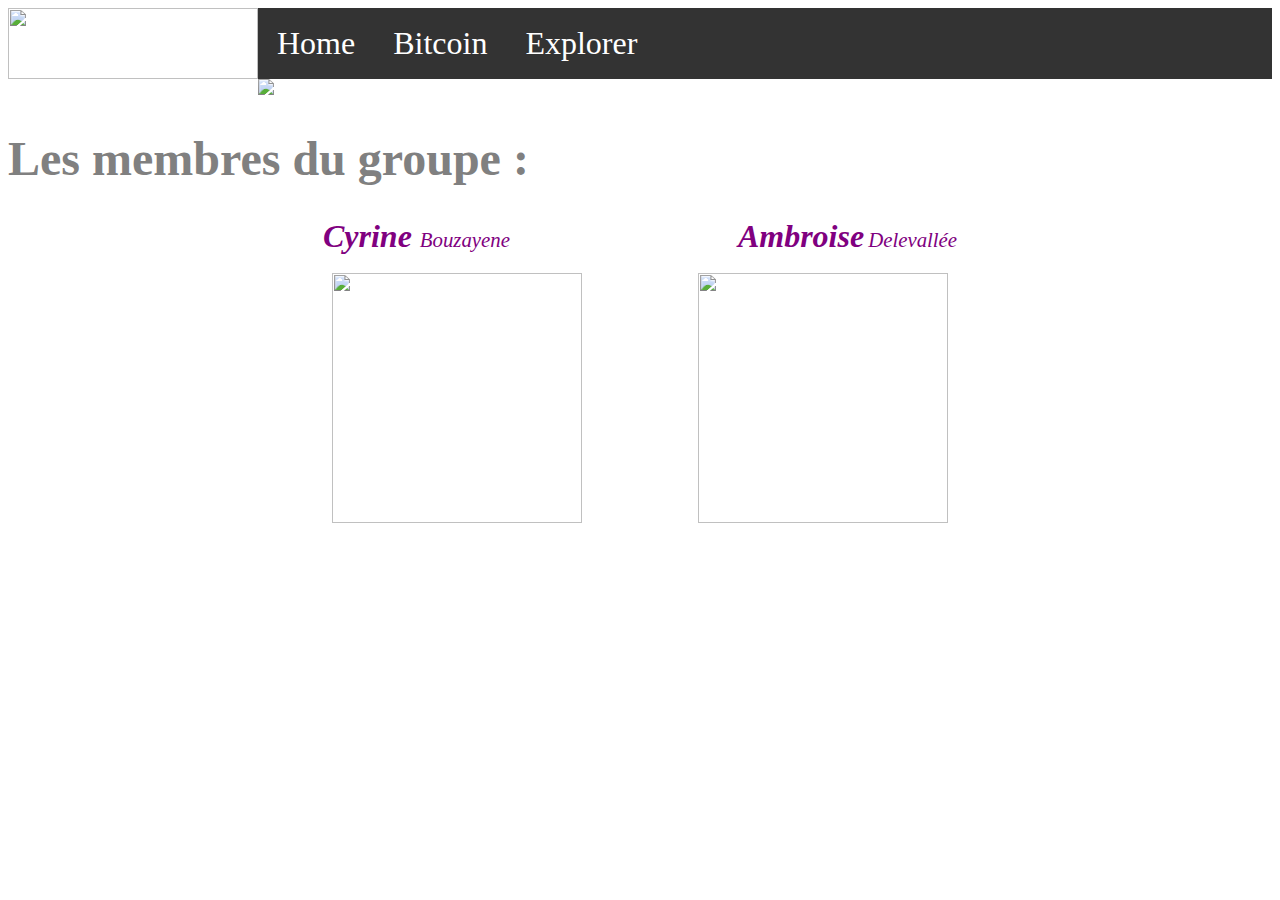
==== Projet/Index.html @ 0d20d1de "modif" ====
<!DOCTYPE html>
<html>
	<head>
	<meta charset="utf-8" />
	<link rel="stylesheet" href="styles/style.css" />
	<link rel="stylesheet" href="styles/navbar.css" />
	   <title> Finance</title>
	</head>
		
	<body>
	<div class="image">
	  <image src = "images/finance.JPG" position ="top" width="250" height="71"/> 
	</div>
	<div class="liste">
	 <ul>
      <li><a href="#">Home</a></li>
      <li><a href="bitcoin/index.html">Bitcoin</a></li>
	  <li><a href="bitcoin/explorer/index.html">Explorer</a></li>
     </ul>
    </div>	 
	
	  <image src = "images/logo.PNG"/>
	  <h1> Les membres du groupe : </h1>
	  <center>
	       <p><em class ="prenom"> Cyrine </em> <em class="nom"> Bouzayene</em>&nbsp;&nbsp;&nbsp;&nbsp;&nbsp;&nbsp;&nbsp;&nbsp;&nbsp;&nbsp;&nbsp;&nbsp;&nbsp;&nbsp;&nbsp;&nbsp;&nbsp;&nbsp;&nbsp;&nbsp;&nbsp;&nbsp;&nbsp;&nbsp;&nbsp;&nbsp;&nbsp;&nbsp;&nbsp;&nbsp;&nbsp;&nbsp;&nbsp;&nbsp;&nbsp;&nbsp;&nbsp;&nbsp;&nbsp;&nbsp;&nbsp;&nbsp;&nbsp;&nbsp;&nbsp;&nbsp;&nbsp;&nbsp;&nbsp;&nbsp;&nbsp;&nbsp;&nbsp;&nbsp;&nbsp;&nbsp;
      	  <em class="prenom">Ambroise</em> <em class="nom">Delevallée </em><br/><br/>
	       <image src = "images/cyrine.JPG" width="250" height="250"/> &nbsp;&nbsp;&nbsp;&nbsp;&nbsp;&nbsp;&nbsp;&nbsp;&nbsp;&nbsp;&nbsp;&nbsp;&nbsp;&nbsp;&nbsp;&nbsp;&nbsp;&nbsp;&nbsp;&nbsp;&nbsp;&nbsp;&nbsp;&nbsp;&nbsp;&nbsp;&nbsp;
		   <image src ="images/ambroise.JPG" width="250" height="250"/><br/>
	       </p>
	 </center>
	</body>
</html>
---- Projet/styles/style.css ----
h1
{
	color: grey;
	font-family : Comic Sans Ms;
	font-weight : bold ;
	font-size : 3em ;
}
.prenom
{
	font-weight : bold ;
	color: purple;
	font-size : 2em;
	
}
.nom
{
	color: purple;
	font-size : 1.3em;
	
}
body
{
	background-image : url("../images/fond.JPG");
	
}
---- Projet/styles/navbar.css ----
ul {
    list-style-type: none;
    margin: 0;
    padding: 0;
    overflow: hidden;
    background-color: #333;
}
.image{
	float: left;
}

.liste li {
    float: left;
}

.liste li a {
    display: block;
    color: white;
    text-align: center;
    padding: 17px 19px;
    text-decoration: none;
	font-size : 2em ;
}

.liste li a:hover:not(.active) {
    background-color: #111;
}

.lise .active {
    background-color: #4CAF50;
}
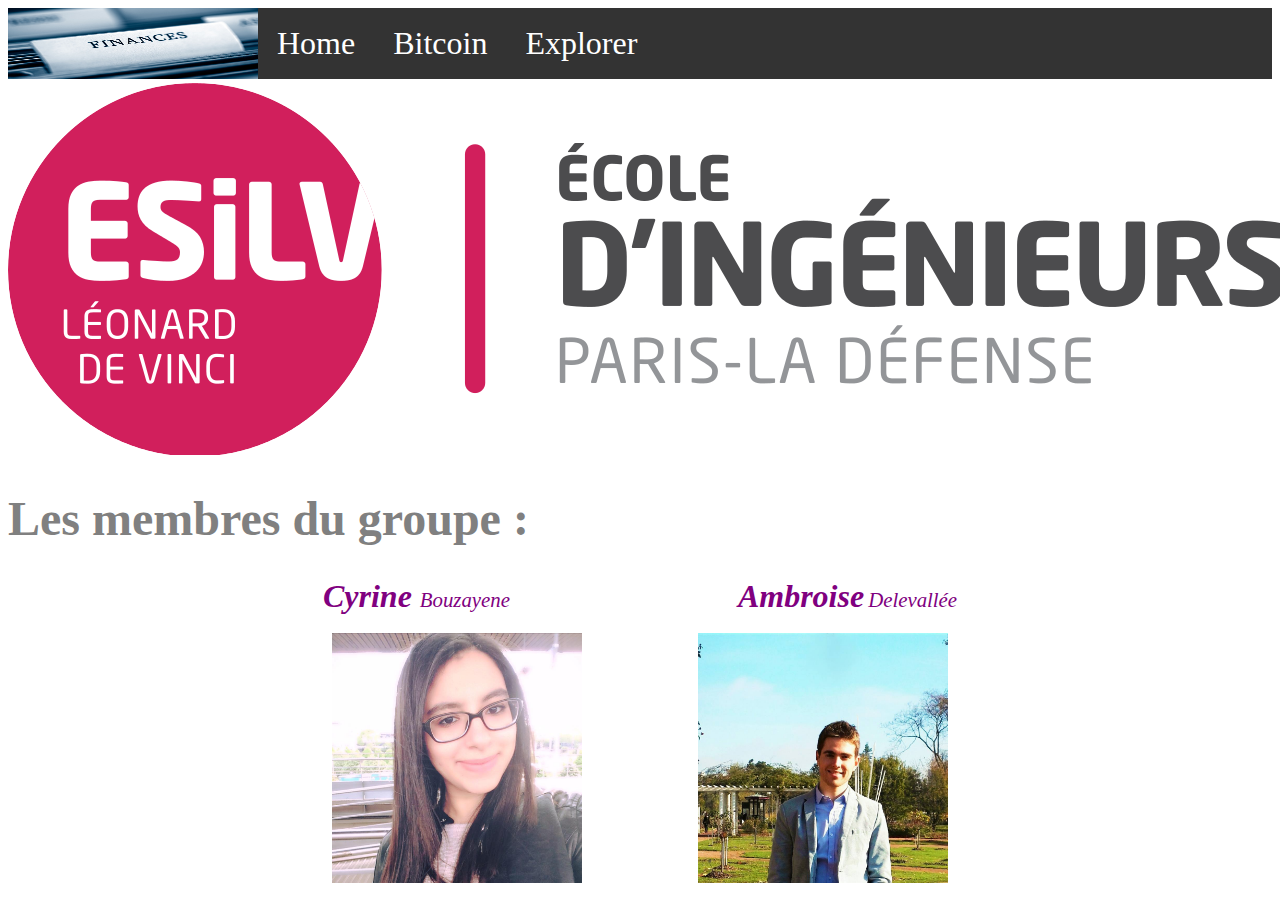
==== commit 769cf881: "modif url img" ====
--- a/Projet/Index.html
+++ b/Projet/Index.html
@@ -9,7 +9,7 @@
 		
 	<body>
 	<div class="image">
-	  <image src = "images/finance.JPG" position ="top" width="250" height="71"/> 
+	  <image src = "images/finance.jpg" position ="top" width="250" height="71"/> 
 	</div>
 	<div class="liste">
 	 <ul>
@@ -19,13 +19,13 @@
      </ul>
     </div>	 
 	
-	  <image src = "images/logo.PNG"/>
+	  <image src = "images/logo.png"/>
 	  <h1> Les membres du groupe : </h1>
 	  <center>
 	       <p><em class ="prenom"> Cyrine </em> <em class="nom"> Bouzayene</em>&nbsp;&nbsp;&nbsp;&nbsp;&nbsp;&nbsp;&nbsp;&nbsp;&nbsp;&nbsp;&nbsp;&nbsp;&nbsp;&nbsp;&nbsp;&nbsp;&nbsp;&nbsp;&nbsp;&nbsp;&nbsp;&nbsp;&nbsp;&nbsp;&nbsp;&nbsp;&nbsp;&nbsp;&nbsp;&nbsp;&nbsp;&nbsp;&nbsp;&nbsp;&nbsp;&nbsp;&nbsp;&nbsp;&nbsp;&nbsp;&nbsp;&nbsp;&nbsp;&nbsp;&nbsp;&nbsp;&nbsp;&nbsp;&nbsp;&nbsp;&nbsp;&nbsp;&nbsp;&nbsp;&nbsp;&nbsp;
       	  <em class="prenom">Ambroise</em> <em class="nom">Delevallée </em><br/><br/>
-	       <image src = "images/cyrine.JPG" width="250" height="250"/> &nbsp;&nbsp;&nbsp;&nbsp;&nbsp;&nbsp;&nbsp;&nbsp;&nbsp;&nbsp;&nbsp;&nbsp;&nbsp;&nbsp;&nbsp;&nbsp;&nbsp;&nbsp;&nbsp;&nbsp;&nbsp;&nbsp;&nbsp;&nbsp;&nbsp;&nbsp;&nbsp;
-		   <image src ="images/ambroise.JPG" width="250" height="250"/><br/>
+	       <image src = "images/cyrine.jpg" width="250" height="250"/> &nbsp;&nbsp;&nbsp;&nbsp;&nbsp;&nbsp;&nbsp;&nbsp;&nbsp;&nbsp;&nbsp;&nbsp;&nbsp;&nbsp;&nbsp;&nbsp;&nbsp;&nbsp;&nbsp;&nbsp;&nbsp;&nbsp;&nbsp;&nbsp;&nbsp;&nbsp;&nbsp;
+		   <image src ="images/ambroise.jpg" width="250" height="250"/><br/>
 	       </p>
 	 </center>
 	</body>
